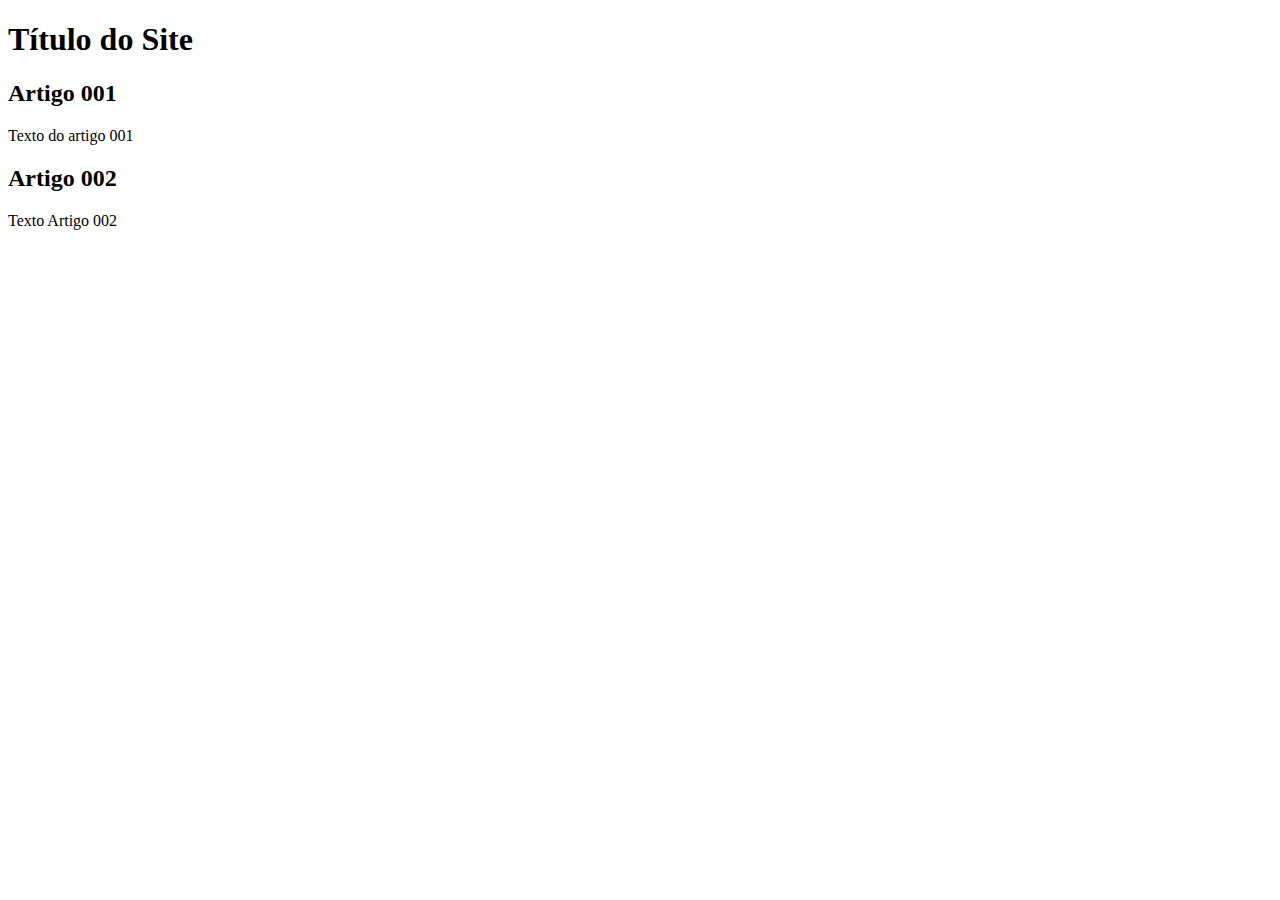
==== index.html @ fa029c5f "Arquivo Index adicionado ao projeto" ====
<!DOCTYPE html>
<html lang="pt-br">
<head>
    <meta charset="UTF-8">
    <meta http-equiv="X-UA-Compatible" content="IE=edge">
    <meta name="viewport" content="width=device-width, initial-scale=1.0">
    <title>Título do site</title>
</head>
<body>
    <main>
        <header>
            <h1>Título do Site</h1>
        </header>
        <article>
            <h2>Artigo 001</h2>
            <p>Texto do artigo 001</p>
        </article>
        <article>
            <h2>Artigo 002</h2>
            <p>Texto Artigo 002</p>
        </article>

    </main>
    
</body>
</html>
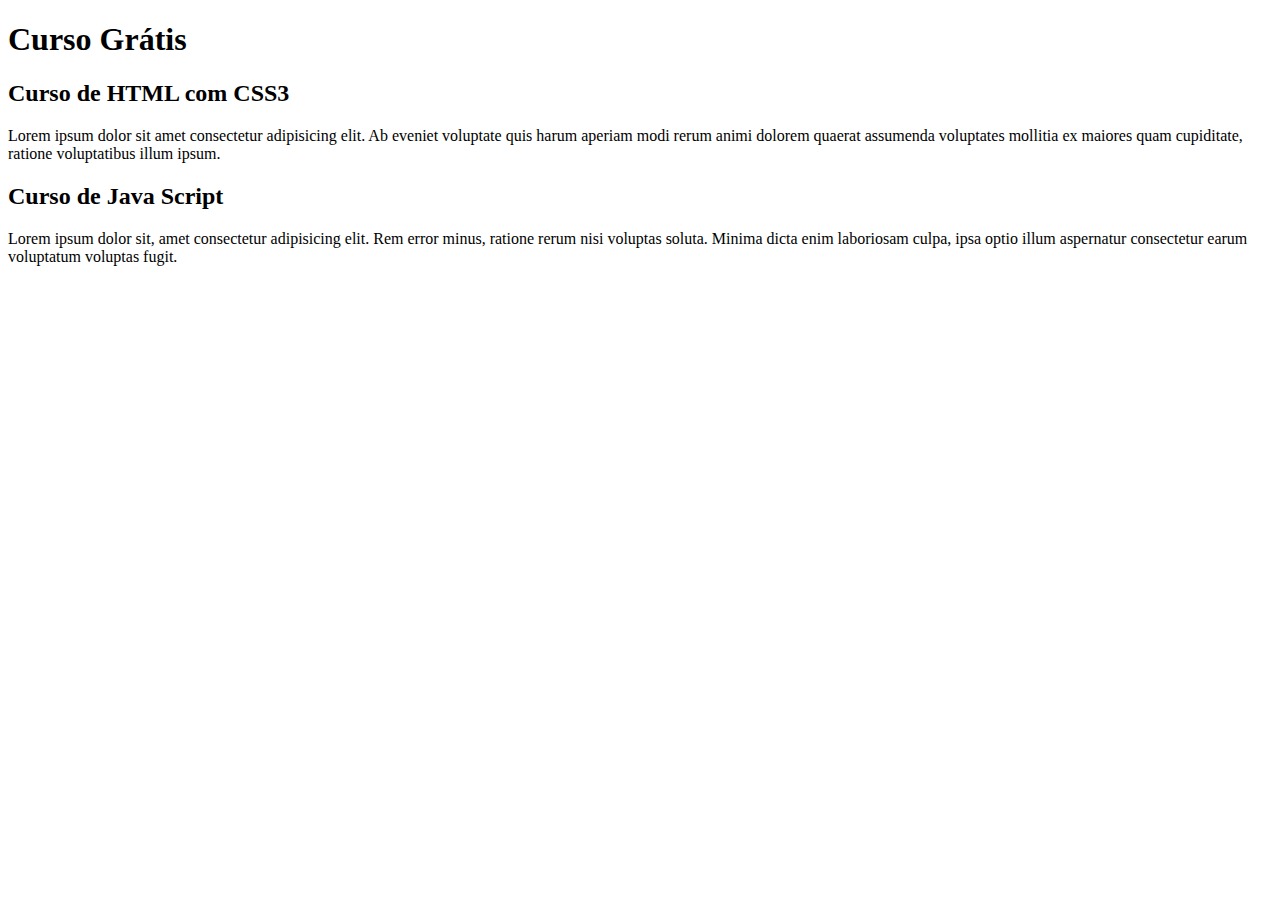
==== commit f6b2c5f8: "Comecei a escrever o conteúdo" ====
--- a/index.html
+++ b/index.html
@@ -9,15 +9,15 @@
 <body>
     <main>
         <header>
-            <h1>Título do Site</h1>
+            <h1>Curso Grátis</h1>
         </header>
         <article>
-            <h2>Artigo 001</h2>
-            <p>Texto do artigo 001</p>
+            <h2>Curso de HTML com CSS3</h2>
+            <p>Lorem ipsum dolor sit amet consectetur adipisicing elit. Ab eveniet voluptate quis harum aperiam modi rerum animi dolorem quaerat assumenda voluptates mollitia ex maiores quam cupiditate, ratione voluptatibus illum ipsum.</p>
         </article>
         <article>
-            <h2>Artigo 002</h2>
-            <p>Texto Artigo 002</p>
+            <h2>Curso de Java Script</h2>
+            <p>Lorem ipsum dolor sit, amet consectetur adipisicing elit. Rem error minus, ratione rerum nisi voluptas soluta. Minima dicta enim laboriosam culpa, ipsa optio illum aspernatur consectetur earum voluptatum voluptas fugit.</p>
         </article>
 
     </main>
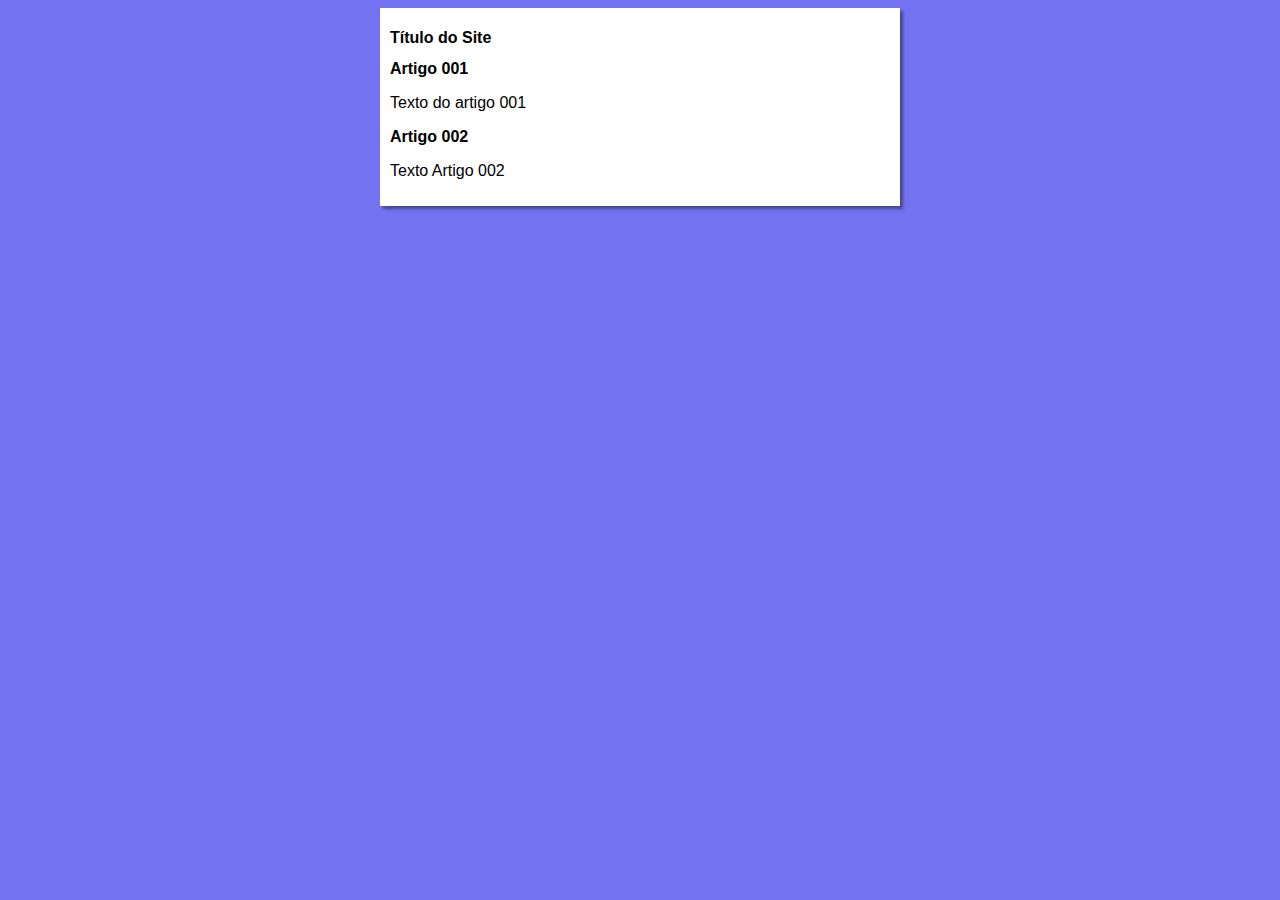
==== commit 724962f0: "Iniciado o CSS" ====
--- a/index.html
+++ b/index.html
@@ -5,19 +5,21 @@
     <meta http-equiv="X-UA-Compatible" content="IE=edge">
     <meta name="viewport" content="width=device-width, initial-scale=1.0">
     <title>Título do site</title>
+    <link rel="stylesheet" href="estilos/stylesheet.css">
 </head>
 <body>
     <main>
         <header>
-            <h1>Curso Grátis</h1>
+            <h1>Título do Site</h1>
+            
         </header>
         <article>
-            <h2>Curso de HTML com CSS3</h2>
-            <p>Lorem ipsum dolor sit amet consectetur adipisicing elit. Ab eveniet voluptate quis harum aperiam modi rerum animi dolorem quaerat assumenda voluptates mollitia ex maiores quam cupiditate, ratione voluptatibus illum ipsum.</p>
+            <h2>Artigo 001</h2>
+            <p>Texto do artigo 001</p>
         </article>
         <article>
-            <h2>Curso de Java Script</h2>
-            <p>Lorem ipsum dolor sit, amet consectetur adipisicing elit. Rem error minus, ratione rerum nisi voluptas soluta. Minima dicta enim laboriosam culpa, ipsa optio illum aspernatur consectetur earum voluptatum voluptas fugit.</p>
+            <h2>Artigo 002</h2>
+            <p>Texto Artigo 002</p>
         </article>
 
     </main>
--- a/estilos/stylesheet.css
+++ b/estilos/stylesheet.css
@@ -0,0 +1,18 @@
+*{
+    font-family: Arial, Helvetica, sans-serif;
+    font-size: 16px;
+}
+
+body{
+    background-color: rgb(115, 115, 241);
+}
+
+main {
+
+    background-color: white;
+    width: 500px;
+    margin: auto;
+    padding: 10px;
+    box-shadow: 3px 3px 3px rgba(0, 0, 0, 0.398);
+    
+}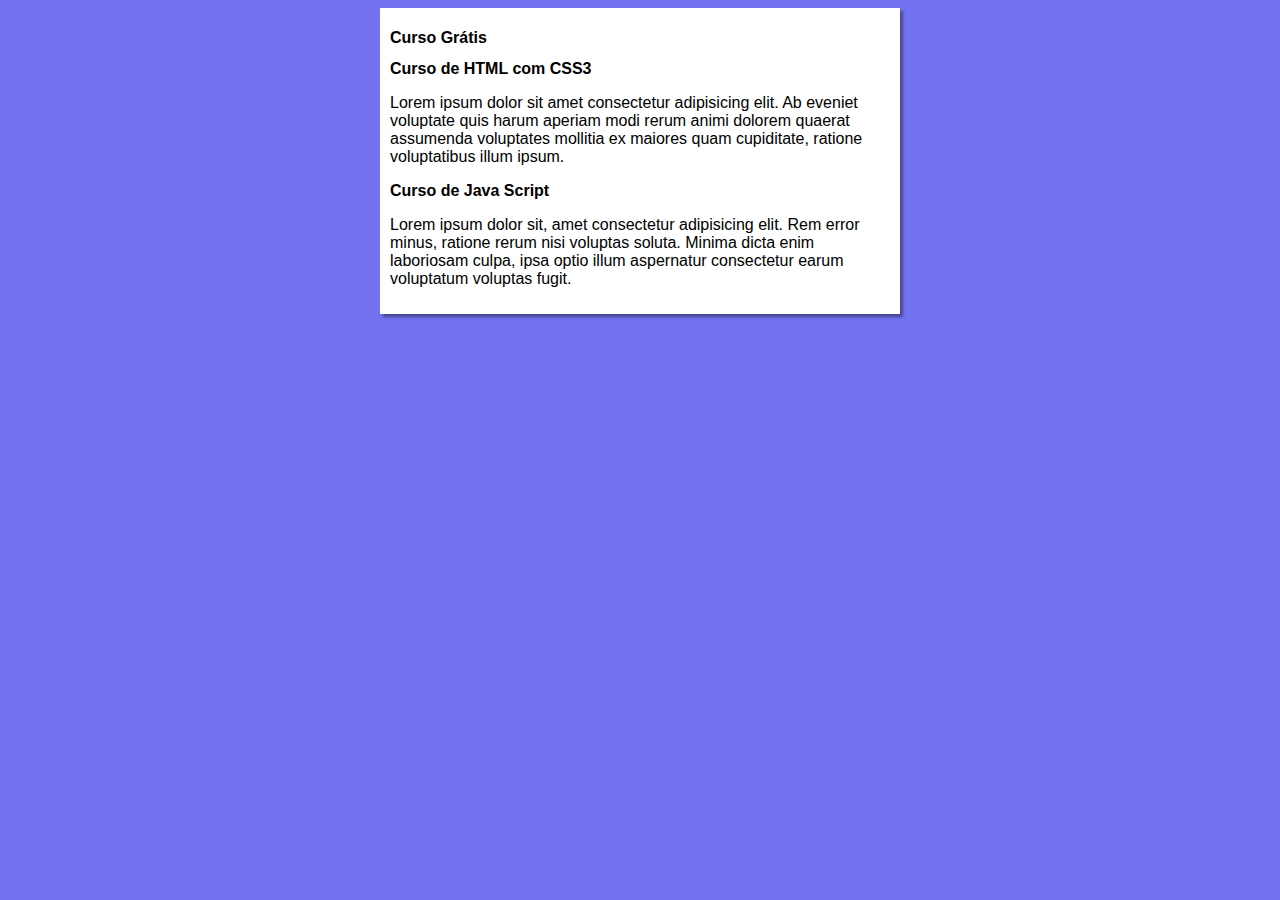
==== commit e8816a85: "Merge branch 'Design' into main" ====
--- a/index.html
+++ b/index.html
@@ -10,16 +10,15 @@
 <body>
     <main>
         <header>
-            <h1>Título do Site</h1>
-            
+            <h1>Curso Grátis</h1>
         </header>
         <article>
-            <h2>Artigo 001</h2>
-            <p>Texto do artigo 001</p>
+            <h2>Curso de HTML com CSS3</h2>
+            <p>Lorem ipsum dolor sit amet consectetur adipisicing elit. Ab eveniet voluptate quis harum aperiam modi rerum animi dolorem quaerat assumenda voluptates mollitia ex maiores quam cupiditate, ratione voluptatibus illum ipsum.</p>
         </article>
         <article>
-            <h2>Artigo 002</h2>
-            <p>Texto Artigo 002</p>
+            <h2>Curso de Java Script</h2>
+            <p>Lorem ipsum dolor sit, amet consectetur adipisicing elit. Rem error minus, ratione rerum nisi voluptas soluta. Minima dicta enim laboriosam culpa, ipsa optio illum aspernatur consectetur earum voluptatum voluptas fugit.</p>
         </article>
 
     </main>
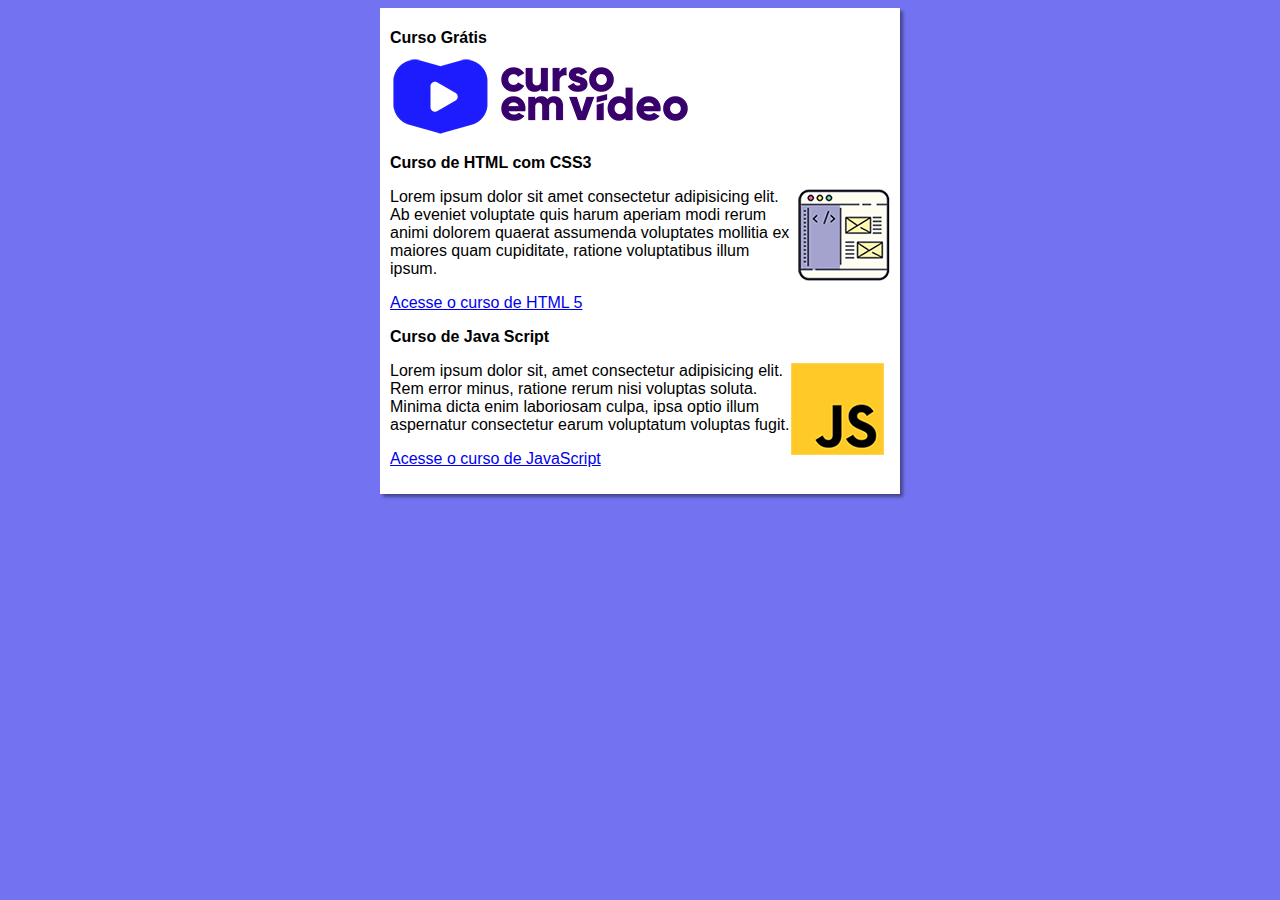
==== commit f4c50916: "Inseridos os Links e mais duas páginas" ====
--- a/index.html
+++ b/index.html
@@ -11,17 +11,22 @@
     <main>
         <header>
             <h1>Curso Grátis</h1>
+            <img src="images/curso-em-video-cor.png" alt="Curso em Vídeo">
         </header>
         <article>
             <h2>Curso de HTML com CSS3</h2>
+            <img class= "lado" src="images/curso-html-css.png" alt="Curso HTML">
             <p>Lorem ipsum dolor sit amet consectetur adipisicing elit. Ab eveniet voluptate quis harum aperiam modi rerum animi dolorem quaerat assumenda voluptates mollitia ex maiores quam cupiditate, ratione voluptatibus illum ipsum.</p>
+            <p><a href="curso-html.html">Acesse o curso de HTML 5</a></p>
         </article>
         <article>
             <h2>Curso de Java Script</h2>
+            <img class= "lado" src="images/curso-javascript.png" alt="Curso Java Script">
             <p>Lorem ipsum dolor sit, amet consectetur adipisicing elit. Rem error minus, ratione rerum nisi voluptas soluta. Minima dicta enim laboriosam culpa, ipsa optio illum aspernatur consectetur earum voluptatum voluptas fugit.</p>
+            <p><a href="curso-js.html">Acesse o curso de JavaScript</a></p>
         </article>
 
     </main>
-    
+       
 </body>
 </html>
--- a/estilos/stylesheet.css
+++ b/estilos/stylesheet.css
@@ -15,4 +15,8 @@
     padding: 10px;
     box-shadow: 3px 3px 3px rgba(0, 0, 0, 0.398);
     
+}
+
+img.lado{
+    float: right;
 }